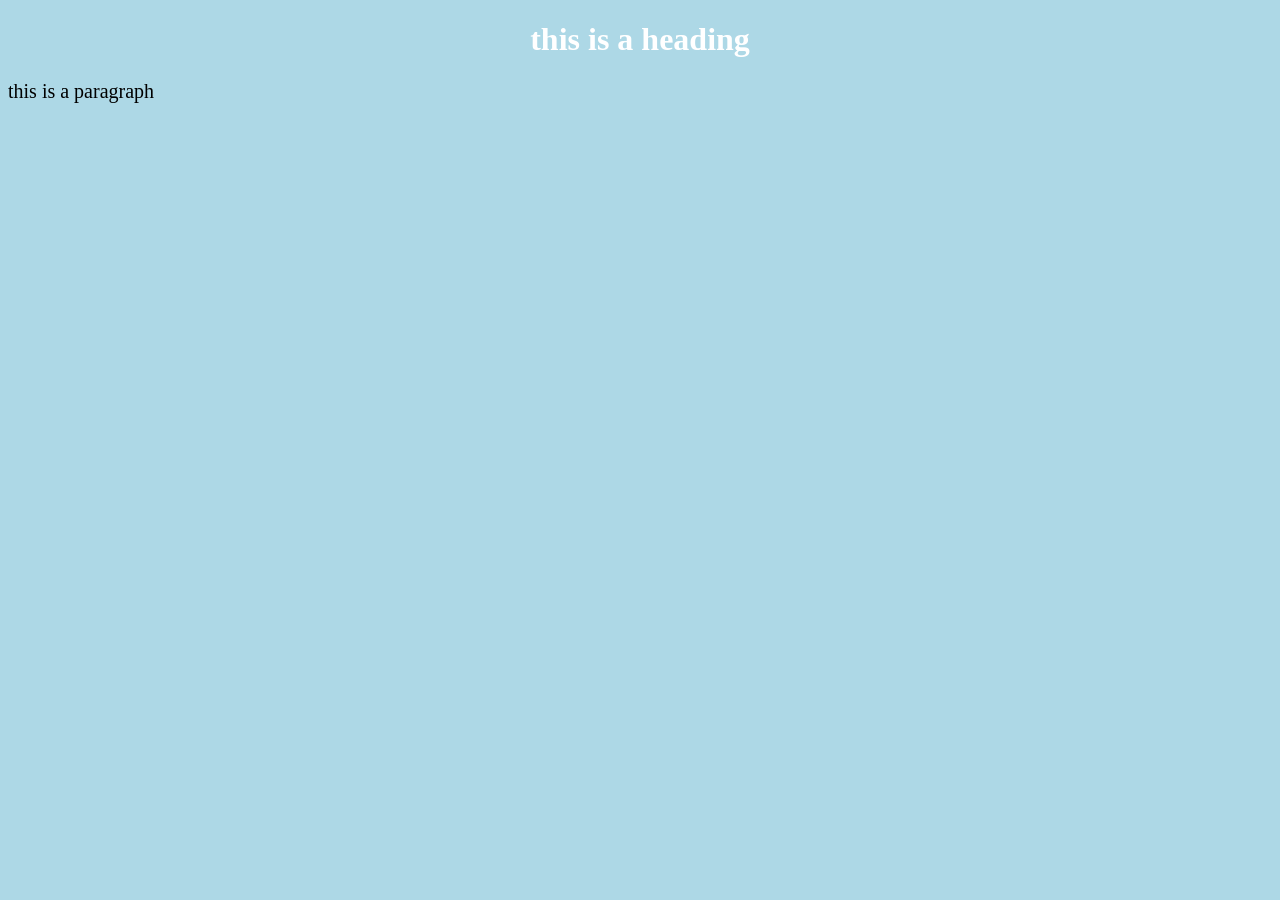
==== page2.html @ 2c0c70a7 "add css styles" ====
<!DOCTYPE html>
<html>
        <head>
                <title>Page Title</title>
                <style>
                        body {
                          background-color: lightblue;
                        }
                        h1 {
                          color: white;
                          text-align: center;
                        }
                        p {
                          font-family: verdana;
                          font-size: 20px;
                        }
                </style>
        </head>
<body>
        <h1>this is a heading</h1>
        <p>this is a paragraph</p>
</body>
</html>
 
                <link rel="stylesheet" href="styles.css">
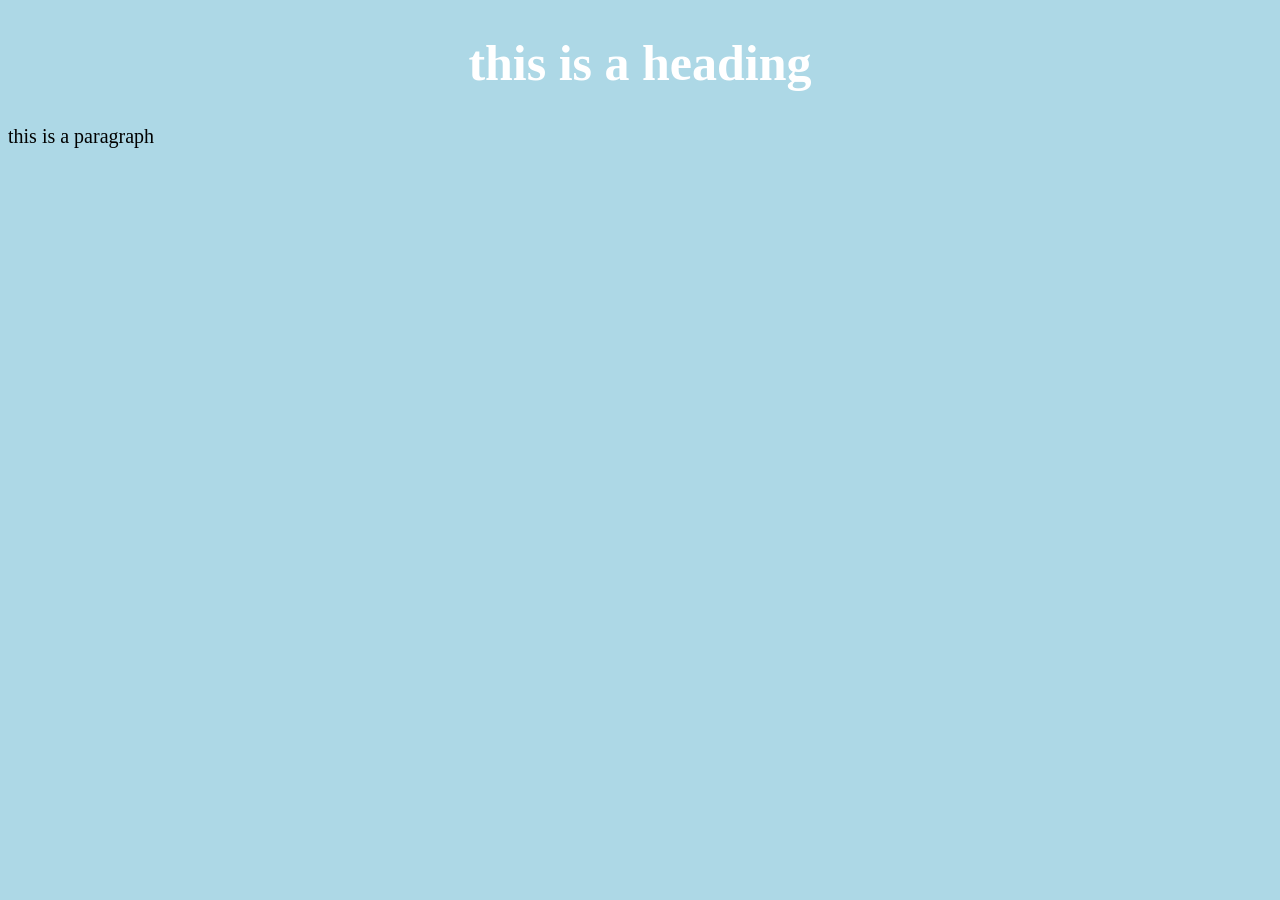
==== commit e5660e29: "add some new features" ====
--- a/page2.html
+++ b/page2.html
@@ -1,25 +1,11 @@
 <!DOCTYPE html>
 <html>
         <head>
-                <title>Page Title</title>
-                <style>
-                        body {
-                          background-color: lightblue;
-                        }
-                        h1 {
-                          color: white;
-                          text-align: center;
-                        }
-                        p {
-                          font-family: verdana;
-                          font-size: 20px;
-                        }
-                </style>
+                <title>Page 2</title>
+                <link rel="stylesheet" href="styles.css">
         </head>
 <body>
         <h1>this is a heading</h1>
         <p>this is a paragraph</p>
 </body>
 </html>
- 
-                <link rel="stylesheet" href="styles.css">
--- a/styles.css
+++ b/styles.css
@@ -0,0 +1,17 @@
+ body {
+                          background-color: lightblue;
+                        }
+                        h1 {
+                          color: white;
+                          text-align: center;
+                        }
+                        p {
+                          font-family: verdana;
+                          font-size: 20px;
+                        }
+                        h1 {
+                          font-size: 50px;
+                        }
+                        h3 {
+                          font-size: 22px;
+                        }
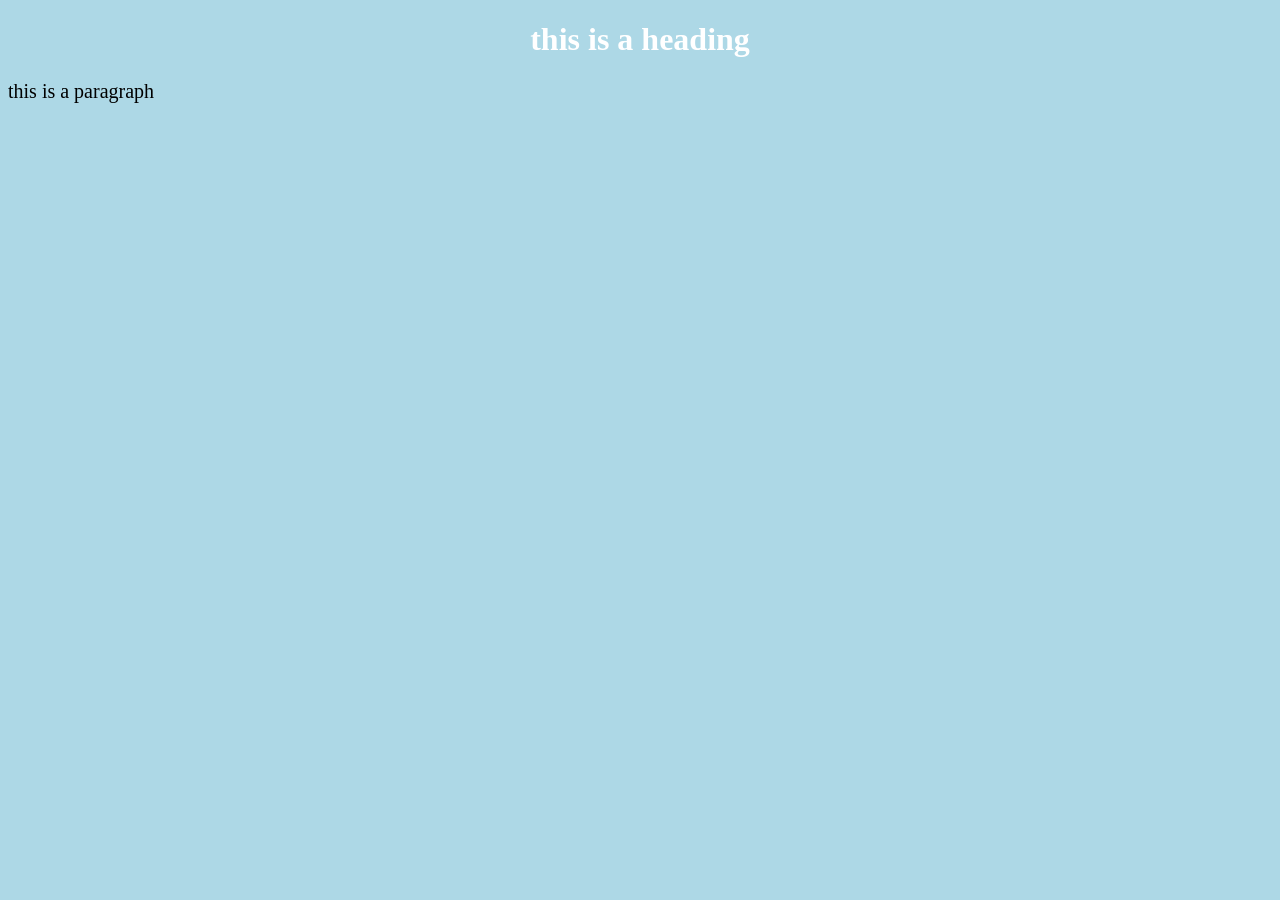
==== commit 047aa8ea: "Revert "add some new features" This reverts commit e5660e2921c0ac1ed42c8a1c36ccf62e4287fa9b." ====
--- a/page2.html
+++ b/page2.html
@@ -1,7 +1,7 @@
 <!DOCTYPE html>
 <html>
         <head>
-                <title>Page 2</title>
+                <title>Page Title</title>
                 <link rel="stylesheet" href="styles.css">
         </head>
 <body>
--- a/styles.css
+++ b/styles.css
@@ -9,9 +9,3 @@
                           font-family: verdana;
                           font-size: 20px;
                         }
-                        h1 {
-                          font-size: 50px;
-                        }
-                        h3 {
-                          font-size: 22px;
-                        }
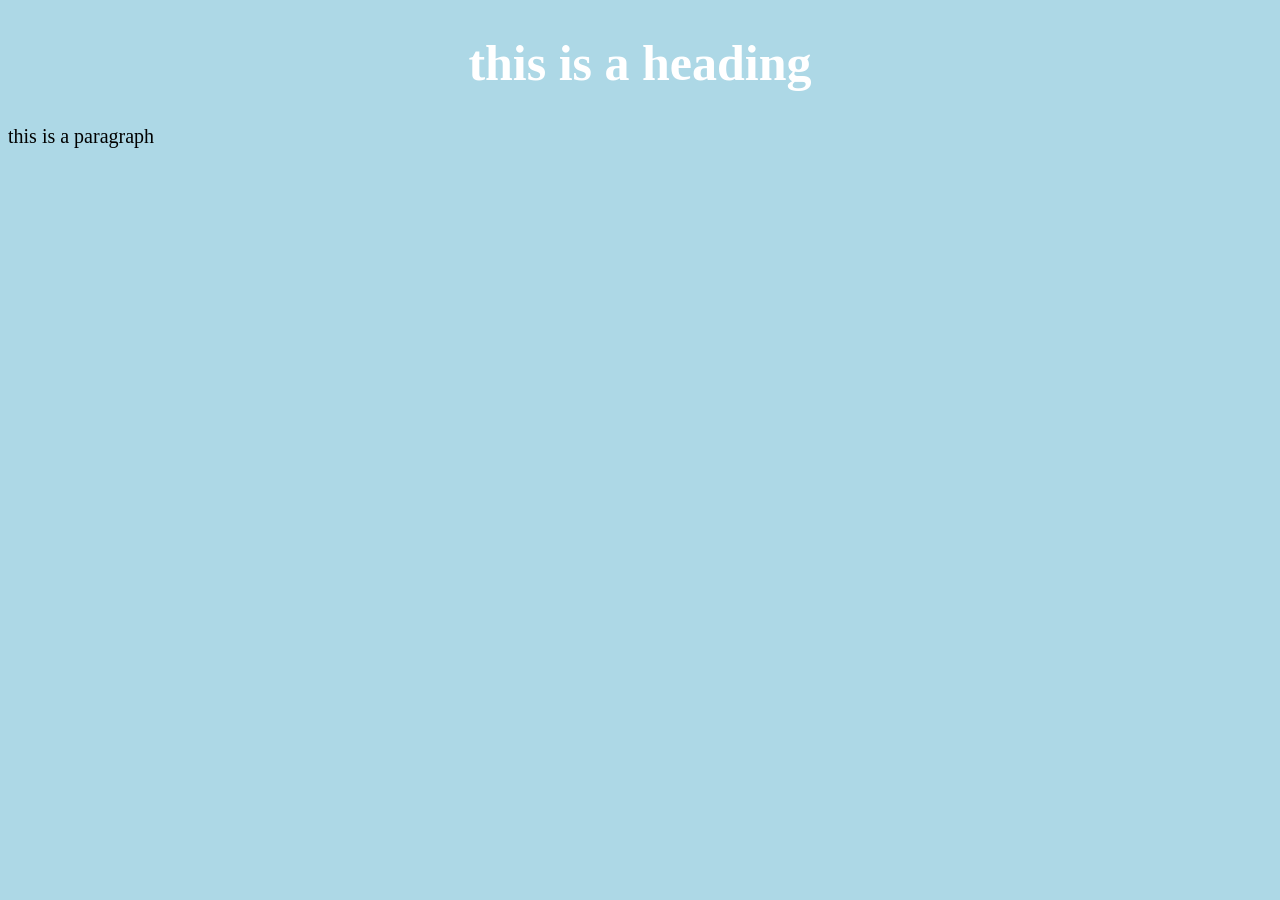
==== commit c79fb3d6: "Reapply "add some new features" This reverts commit 047aa8ea2f507d1e4fc49119309f65789306e14e." ====
--- a/page2.html
+++ b/page2.html
@@ -1,7 +1,7 @@
 <!DOCTYPE html>
 <html>
         <head>
-                <title>Page Title</title>
+                <title>Page 2</title>
                 <link rel="stylesheet" href="styles.css">
         </head>
 <body>
--- a/styles.css
+++ b/styles.css
@@ -9,3 +9,9 @@
                           font-family: verdana;
                           font-size: 20px;
                         }
+                        h1 {
+                          font-size: 50px;
+                        }
+                        h3 {
+                          font-size: 22px;
+                        }
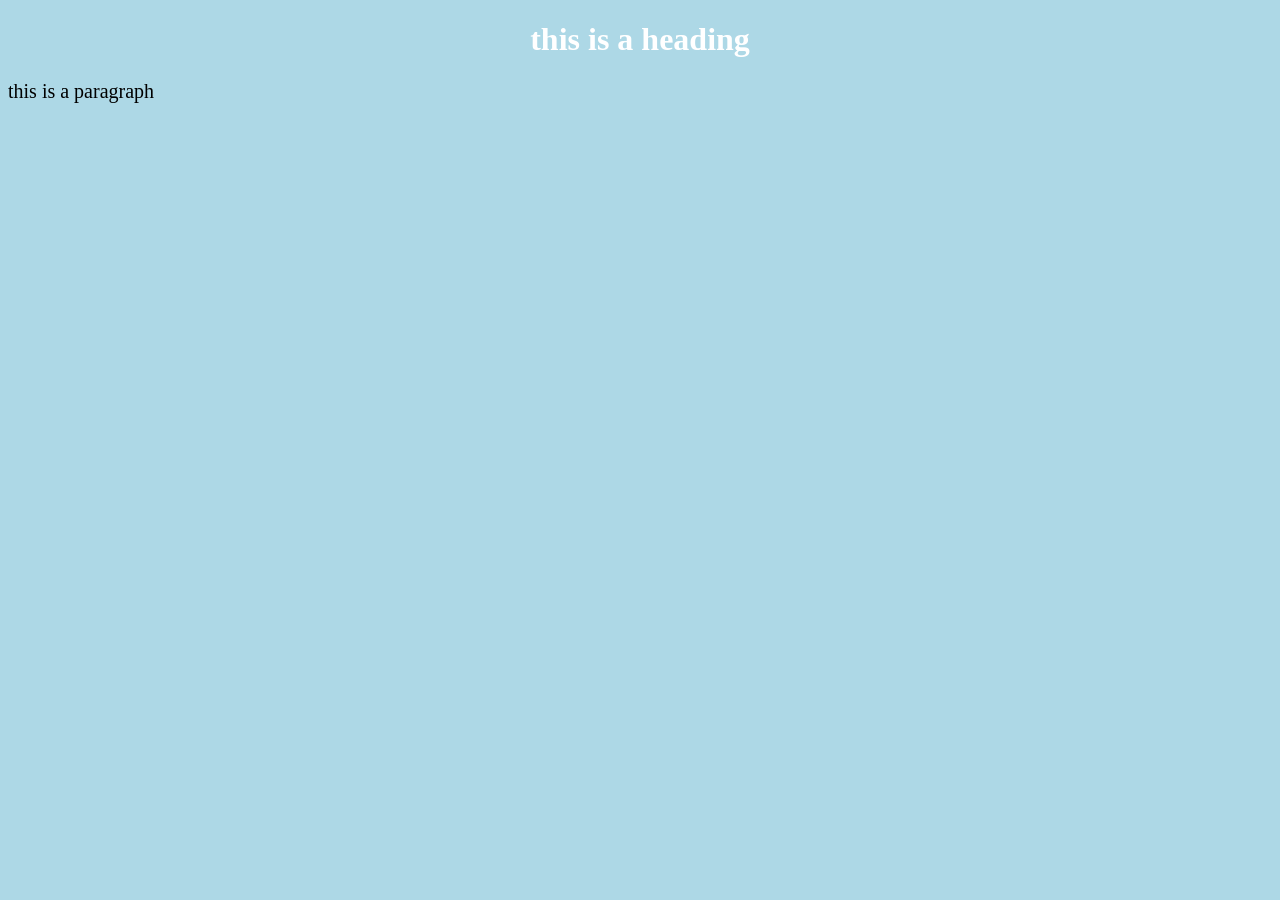
==== commit d4541296: "Revert "Reapply "add some new features"" This reverts commit c79fb3d644fbb8312894ce85d5ca44b0a1065e9" ====
--- a/page2.html
+++ b/page2.html
@@ -1,7 +1,7 @@
 <!DOCTYPE html>
 <html>
         <head>
-                <title>Page 2</title>
+                <title>Page Title</title>
                 <link rel="stylesheet" href="styles.css">
         </head>
 <body>
--- a/styles.css
+++ b/styles.css
@@ -9,9 +9,3 @@
                           font-family: verdana;
                           font-size: 20px;
                         }
-                        h1 {
-                          font-size: 50px;
-                        }
-                        h3 {
-                          font-size: 22px;
-                        }
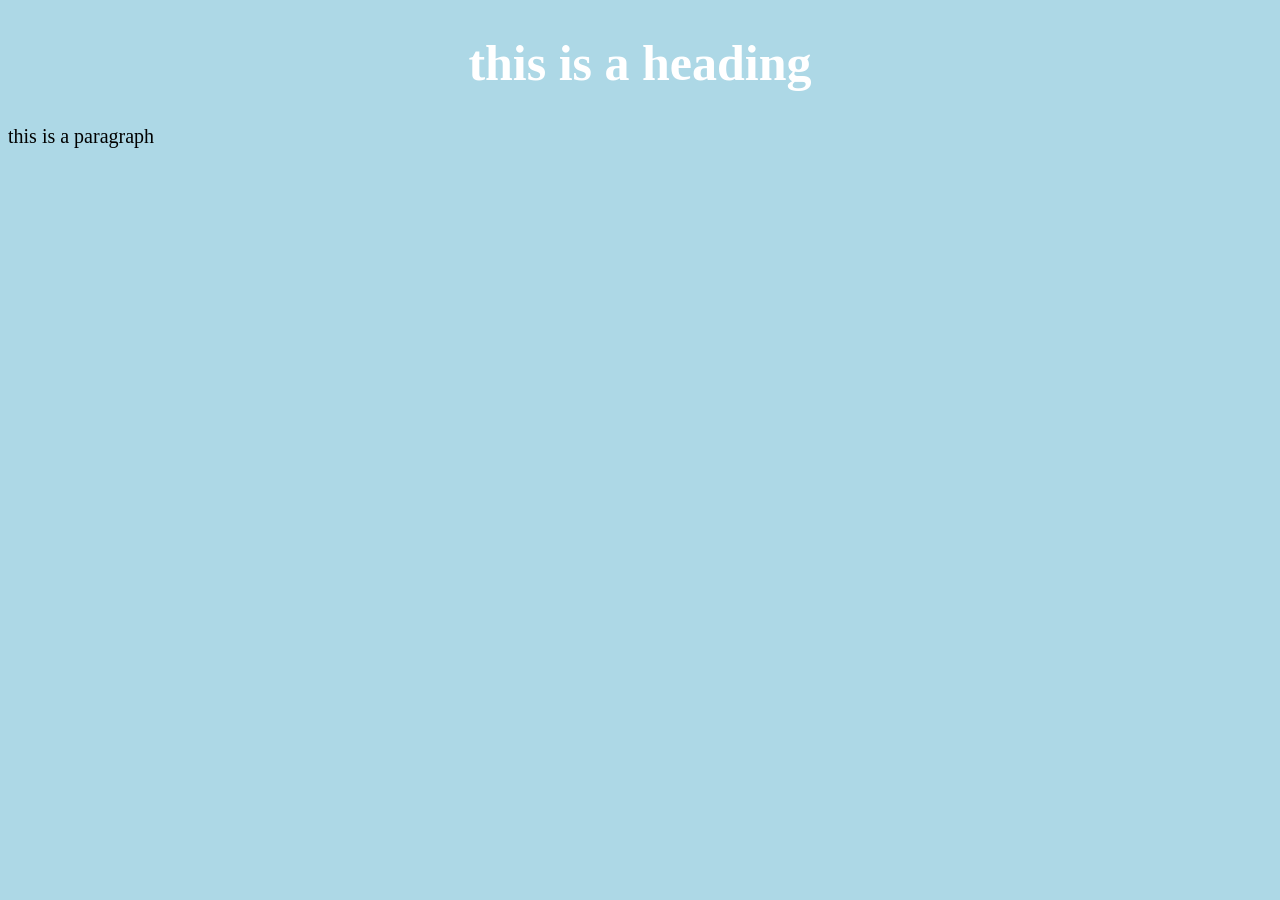
==== commit f0a25313: "Reapply "add some new features" This reverts commit 047aa8ea2f507d1e4fc49119309f65789306e14e." ====
--- a/page2.html
+++ b/page2.html
@@ -1,7 +1,7 @@
 <!DOCTYPE html>
 <html>
         <head>
-                <title>Page Title</title>
+                <title>Page 2</title>
                 <link rel="stylesheet" href="styles.css">
         </head>
 <body>
--- a/styles.css
+++ b/styles.css
@@ -9,3 +9,9 @@
                           font-family: verdana;
                           font-size: 20px;
                         }
+                        h1 {
+                          font-size: 50px;
+                        }
+                        h3 {
+                          font-size: 22px;
+                        }
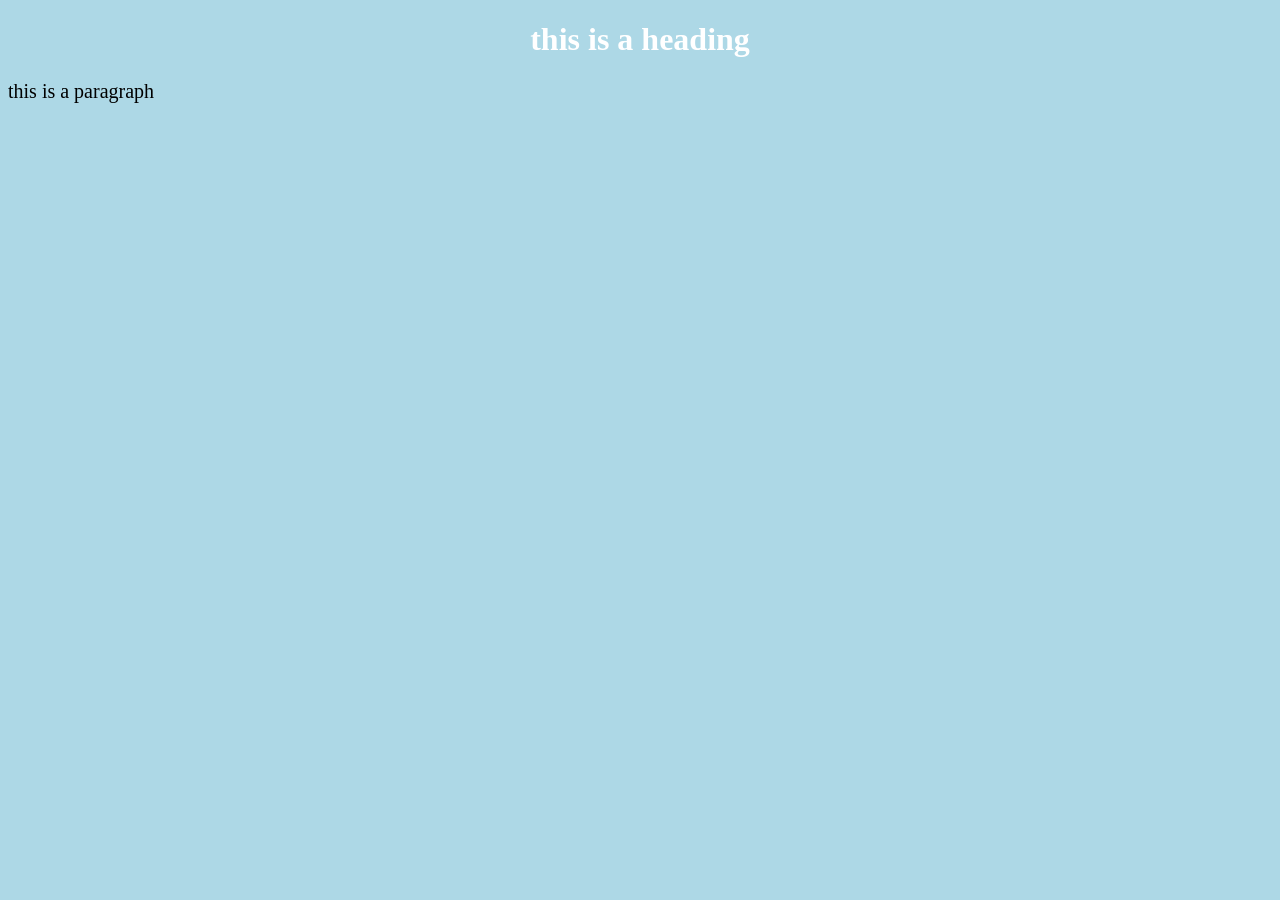
==== commit 78eba47a: "Revert "add some new features" This reverts commit e5660e2921c0ac1ed42c8a1c36ccf62e4287fa9b." ====
--- a/page2.html
+++ b/page2.html
@@ -1,7 +1,7 @@
 <!DOCTYPE html>
 <html>
         <head>
-                <title>Page 2</title>
+                <title>Page Title</title>
                 <link rel="stylesheet" href="styles.css">
         </head>
 <body>
--- a/styles.css
+++ b/styles.css
@@ -9,9 +9,3 @@
                           font-family: verdana;
                           font-size: 20px;
                         }
-                        h1 {
-                          font-size: 50px;
-                        }
-                        h3 {
-                          font-size: 22px;
-                        }
